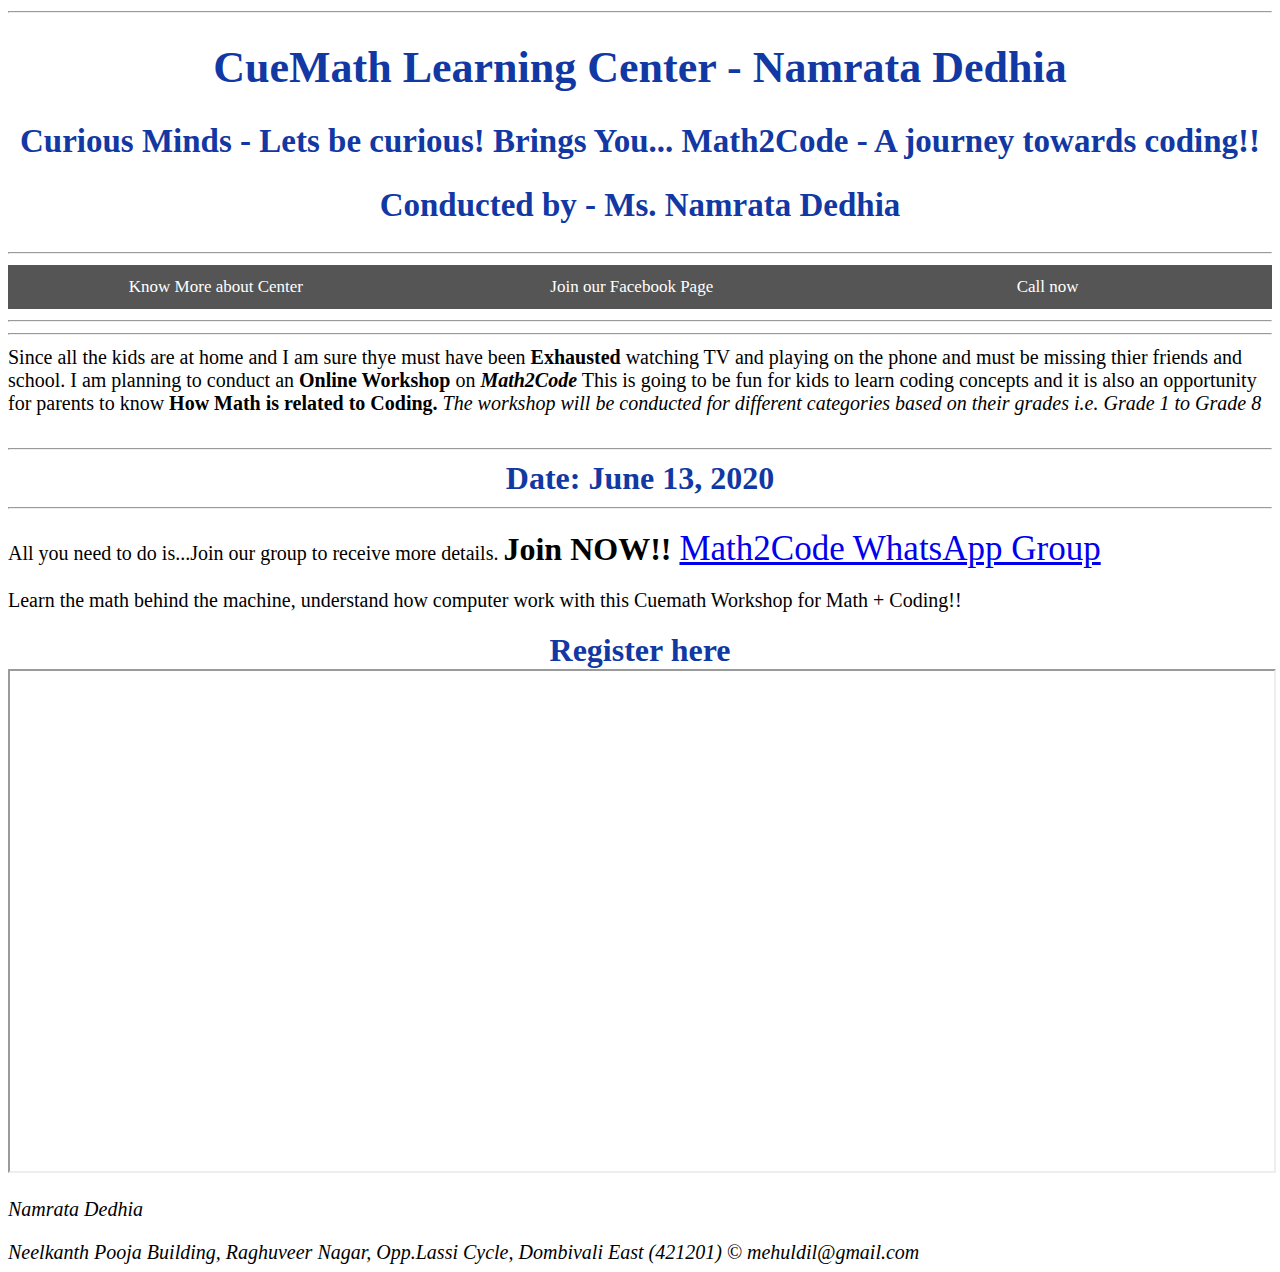
==== cuemath.html @ c3a7a902 "Add files via upload" ====
<!DOCTYPE html>

<html lang="en">

<head>
	<meta charset="utf-8">
	<title>Curious Minds</title>
	<meta name="viewport" content="width=device-width, initial-scale=1, maximum-scale=1.0, user-scalable=no">
	<link rel="stylesheet" type="text/css" href="main.css">

</head>


<body>

 	<header>
 		<hr>
 		<h1> CueMath Learning Center - Namrata Dedhia 
 			<h2> Curious Minds - Lets be curious! Brings You... Math2Code - A journey towards coding!!</h2>
 			   
<h2 style="text-align: center;">Conducted by - Ms. Namrata Dedhia </h2>

 			<hr>

 			<div class="navbar">
  					<a class="active" href="http://www.cuemind.in">Know More about Center</a>
  					<a href="https://www.facebook.com/CueMathDombivli">Join our Facebook Page</a>
 				    <a href=tel:9850888051>Call now </a>
 					
			</div>
 			
 			
 		
 			   <hr>


<hr>

</header>



 	<section class="invite">
 		<span> Since all the kids are at home and I am sure thye must have been <b>Exhausted</b> watching TV and playing on the phone and must be missing thier friends and school.</span>

 		<span> I am planning to conduct an <b>Online Workshop</b> on <b><em>Math2Code</em></b> </span>

 		<span> This is going to be fun for kids to learn coding concepts and it is also an opportunity for parents to know <b>How Math is related to Coding.</b> <span>

 		<em>The workshop will be conducted for different categories based on their grades i.e. Grade 1 to Grade 8</em>
</section>

<br>
<hr>
 	<div><strong>Date: June 13, 2020</strong> </div>
<hr>

<p id="whatsapp"> All you need to do is...Join our group to receive more details. <STRONG>Join NOW!! </STRONG>	<a href="https://chat.whatsapp.Com/IHQXrNfvZYp43Rjpl3qd6t" style="font-size: 35px">Math2Code WhatsApp Group</a> </p>


<section id="registration">
	
	<p> Learn the math behind the machine, understand how computer work with this Cuemath Workshop for Math + Coding!! </p>

	<div><STRONG>Register here</STRONG> </div>

<iframe src="https://www.Cuemath.com/events/Namrata-Dedhia-16/" width="100%"; height="500px";></iframe>
	


</section>
	

<footer>
	<address>
		<p>Namrata Dedhia</p>
		Neelkanth Pooja Building,
		Raghuveer Nagar, Opp.Lassi Cycle,
		Dombivali East (421201)
		&copy; mehuldil@gmail.com
		
	</address>
<map></map>

</footer>

	




</body>

</html>
---- main.css ----
h1, h2

  {
      text-align: center;
            color : rgb(17, 56, 163)
      
  }

body {
 
   font-size: 20px;

  background-color: white;}

header {
 
   font-size: 22px;

  background-color: white;}


div

{
text-align: center;
            color : rgb(17, 56, 163);

font-size: 32px;
}


strong

{
font-size: 32px;

  background-color: Reg;
  align-self: center;

}

/* Style the navigation menu */
.navbar {
  width: 100%;
  background-color: #555;
  overflow: auto;
}

/* Navigation links */
.navbar a {
  float: left;
  padding: 12px;
  color: white;
  text-decoration: none;
  font-size: 17px;
  width: 31%; /* Four equal-width links. If you have two links, use 50%, and 33.33% for three links, etc.. */
  text-align: center; /* If you want the text to be centered */
}

/* Add a background color on mouse-over */
.navbar a:hover {
  background-color: #000;
}



/* Add responsiveness - on screens less than 500px, make the navigation links appear on top of each other, instead of next to each other */
@media screen and (max-width: 500px) {
  .navbar a {
    float: none;
    display: block;
    width: 100%;
    text-align: left; /* If you want the text to be left-aligned on small screens */
  }
}
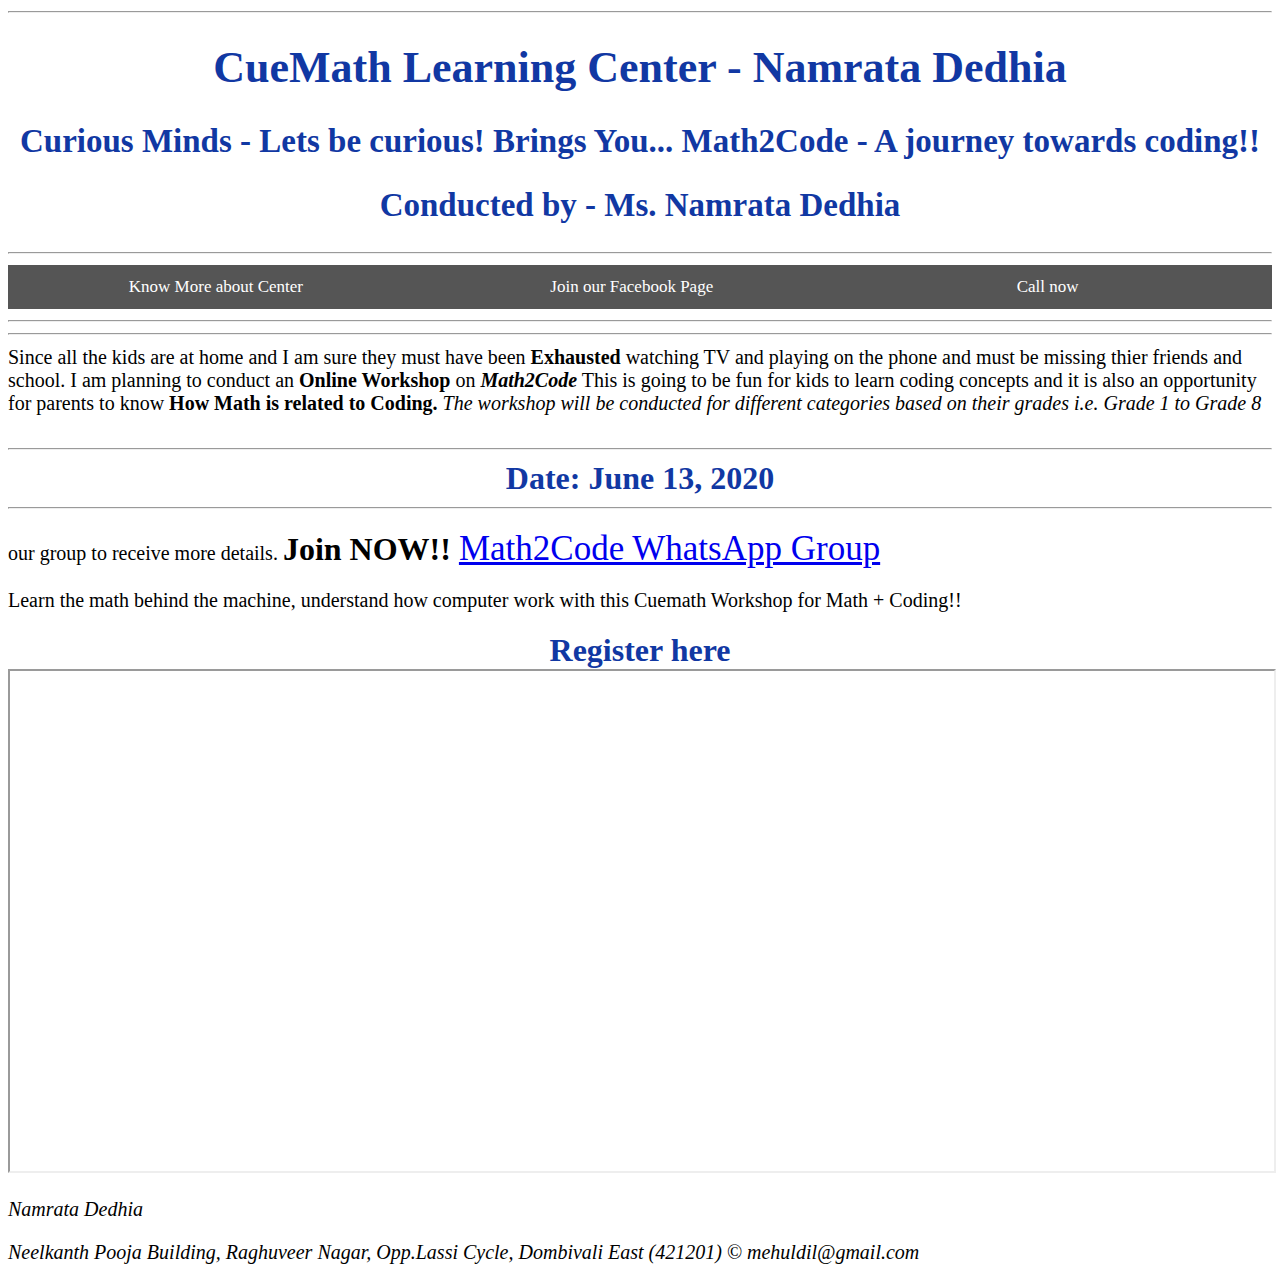
==== commit dfde6db0: "Update cuemath.html" ====
--- a/cuemath.html
+++ b/cuemath.html
@@ -41,7 +41,7 @@
 
 
  	<section class="invite">
- 		<span> Since all the kids are at home and I am sure thye must have been <b>Exhausted</b> watching TV and playing on the phone and must be missing thier friends and school.</span>
+ 		<span> Since all the kids are at home and I am sure they must have been <b>Exhausted</b> watching TV and playing on the phone and must be missing thier friends and school.</span>
 
  		<span> I am planning to conduct an <b>Online Workshop</b> on <b><em>Math2Code</em></b> </span>
 
@@ -55,7 +55,9 @@
  	<div><strong>Date: June 13, 2020</strong> </div>
 <hr>
 
-<p id="whatsapp"> All you need to do is...Join our group to receive more details. <STRONG>Join NOW!! </STRONG>	<a href="https://chat.whatsapp.Com/IHQXrNfvZYp43Rjpl3qd6t" style="font-size: 35px">Math2Code WhatsApp Group</a> </p>
+<p id="whatsapp">
+	
+	 our group to receive more details. <STRONG>Join NOW!! </STRONG>	<a href="https://chat.whatsapp.Com/IHQXrNfvZYp43Rjpl3qd6t" style="font-size: 35px">Math2Code WhatsApp Group</a> </p>
 
 
 <section id="registration">
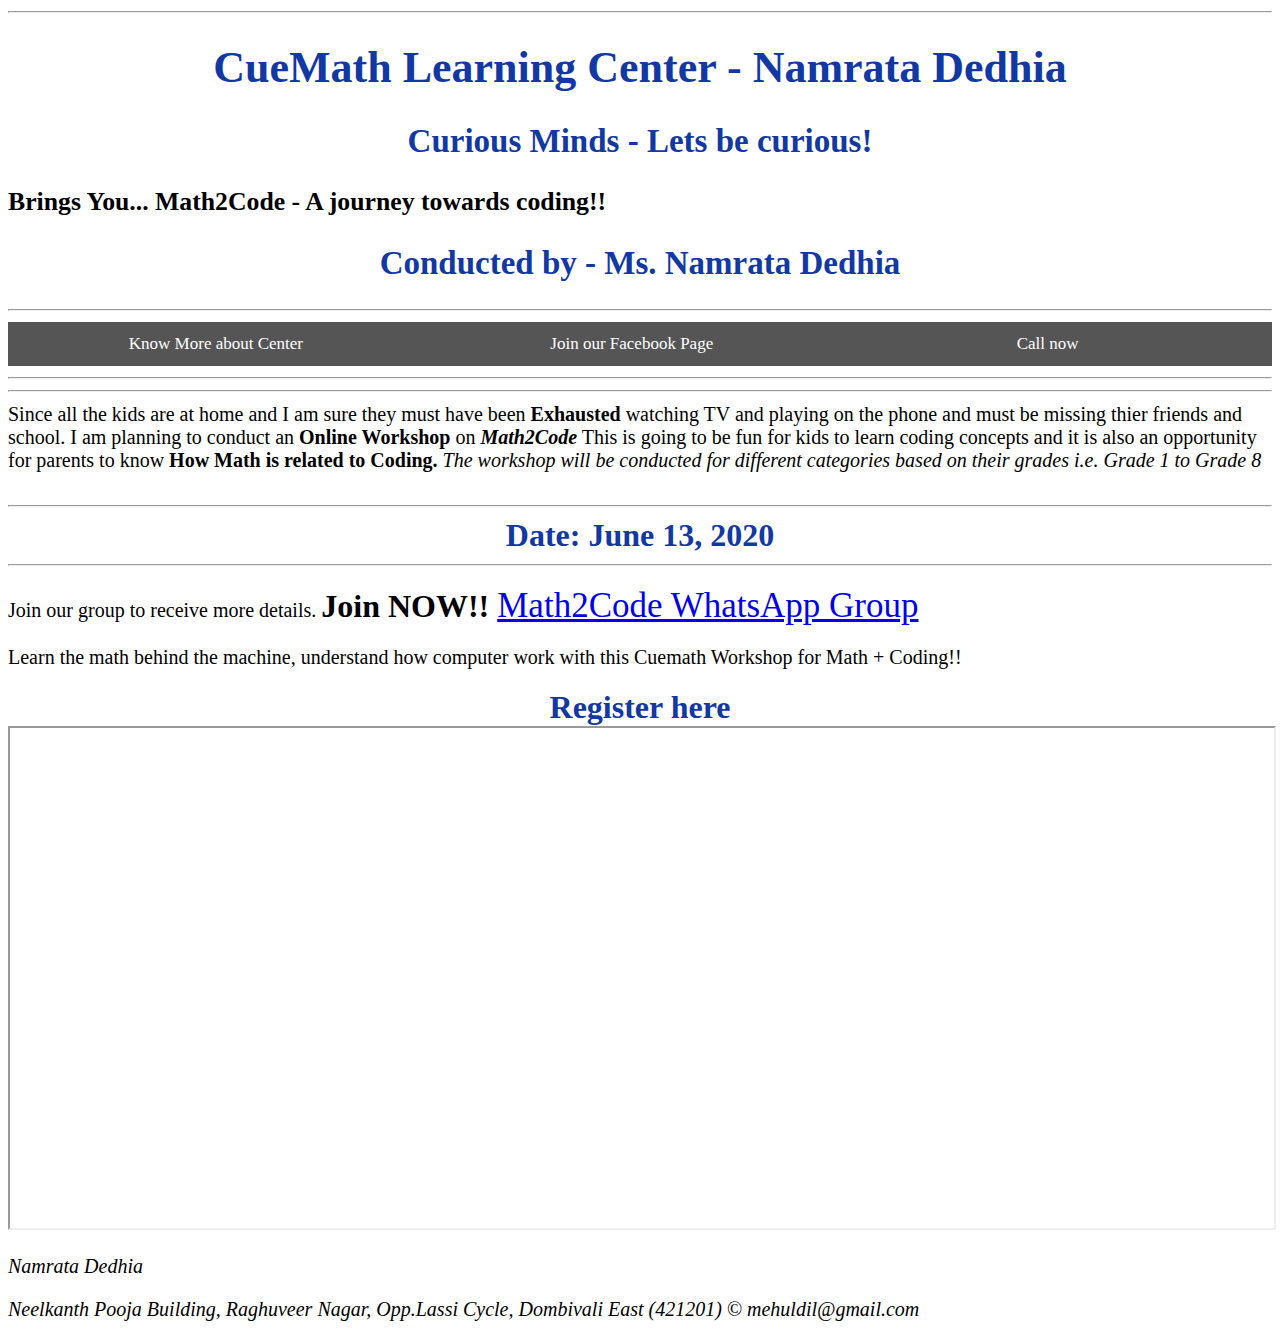
==== commit a46c6055: "Update cuemath.html" ====
--- a/cuemath.html
+++ b/cuemath.html
@@ -16,7 +16,8 @@
  	<header>
  		<hr>
  		<h1> CueMath Learning Center - Namrata Dedhia 
- 			<h2> Curious Minds - Lets be curious! Brings You... Math2Code - A journey towards coding!!</h2>
+ 			<h2> Curious Minds - Lets be curious!</h2>
+<h3> Brings You... Math2Code - A journey towards coding!!</h3>
  			   
 <h2 style="text-align: center;">Conducted by - Ms. Namrata Dedhia </h2>
 
@@ -57,7 +58,7 @@
 
 <p id="whatsapp">
 	
-	 our group to receive more details. <STRONG>Join NOW!! </STRONG>	<a href="https://chat.whatsapp.Com/IHQXrNfvZYp43Rjpl3qd6t" style="font-size: 35px">Math2Code WhatsApp Group</a> </p>
+	Join our group to receive more details. <STRONG>Join NOW!! </STRONG>	<a href="https://chat.whatsapp.Com/IHQXrNfvZYp43Rjpl3qd6t" style="font-size: 35px">Math2Code WhatsApp Group</a> </p>
 
 
 <section id="registration">
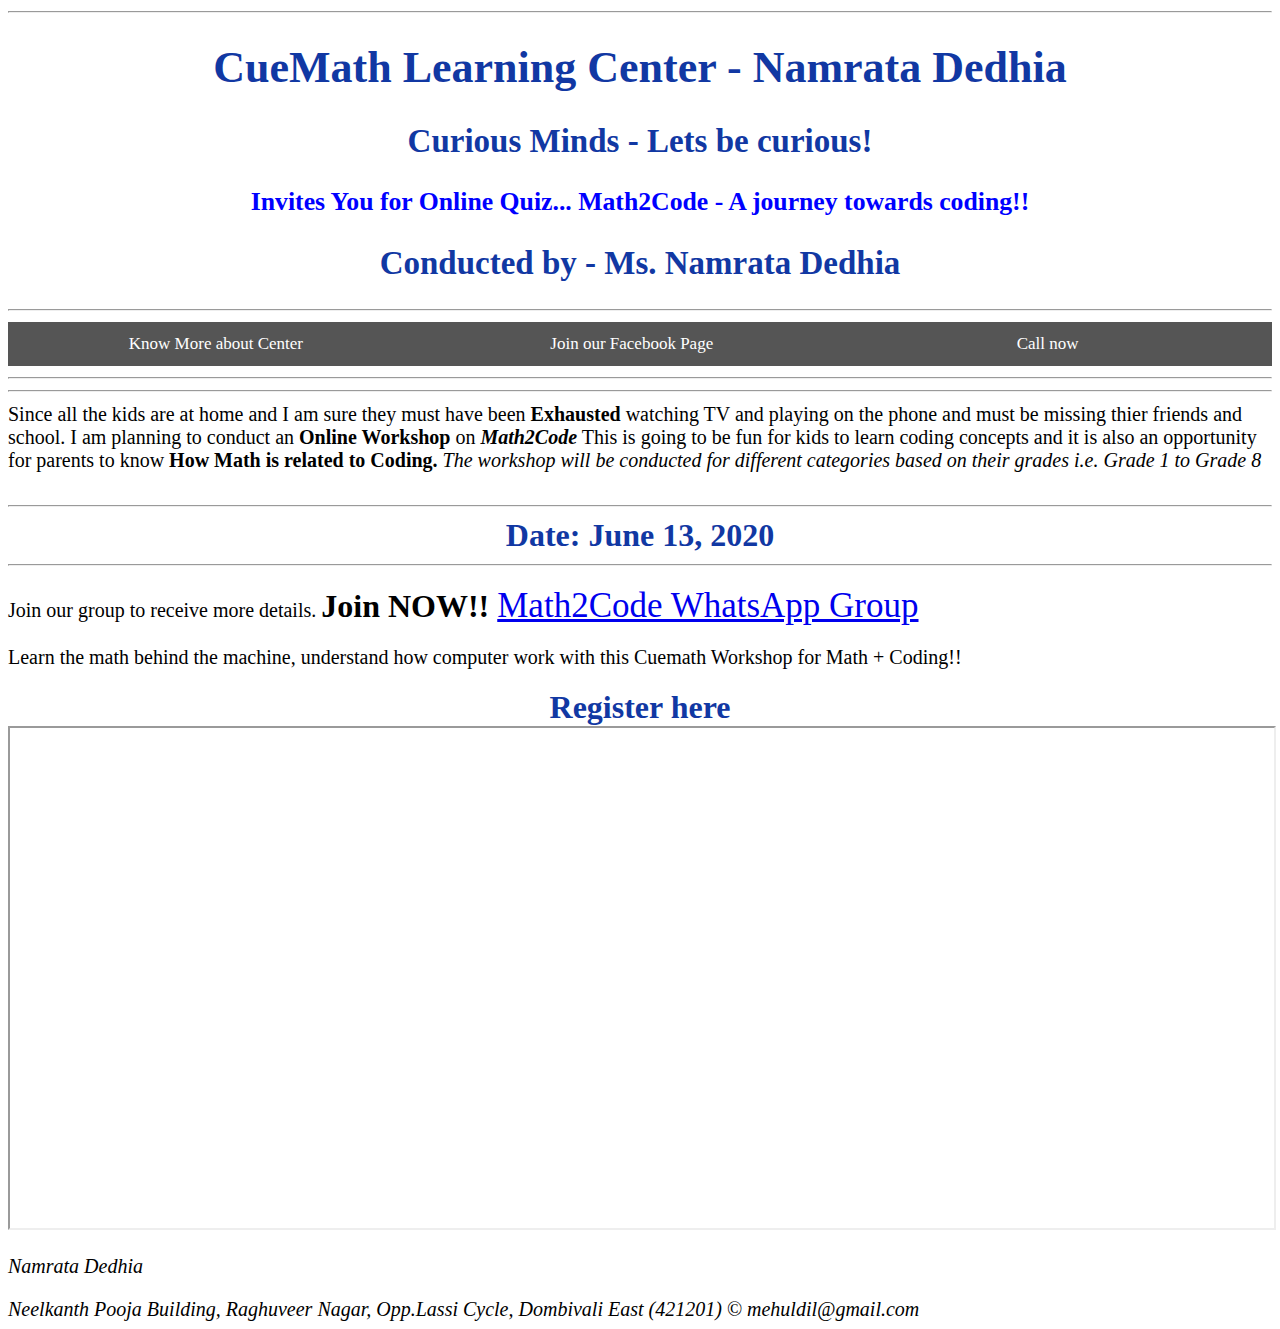
==== commit e4c69772: "Update cuemath.html" ====
--- a/cuemath.html
+++ b/cuemath.html
@@ -17,7 +17,7 @@
  		<hr>
  		<h1> CueMath Learning Center - Namrata Dedhia 
  			<h2> Curious Minds - Lets be curious!</h2>
-<h3> Brings You... Math2Code - A journey towards coding!!</h3>
+<h3 style="text-align: center; color: Blue"> Invites You for Online Quiz... Math2Code - A journey towards coding!!</h3>
  			   
 <h2 style="text-align: center;">Conducted by - Ms. Namrata Dedhia </h2>
 
@@ -97,3 +97,4 @@
 </html>
 
 
+
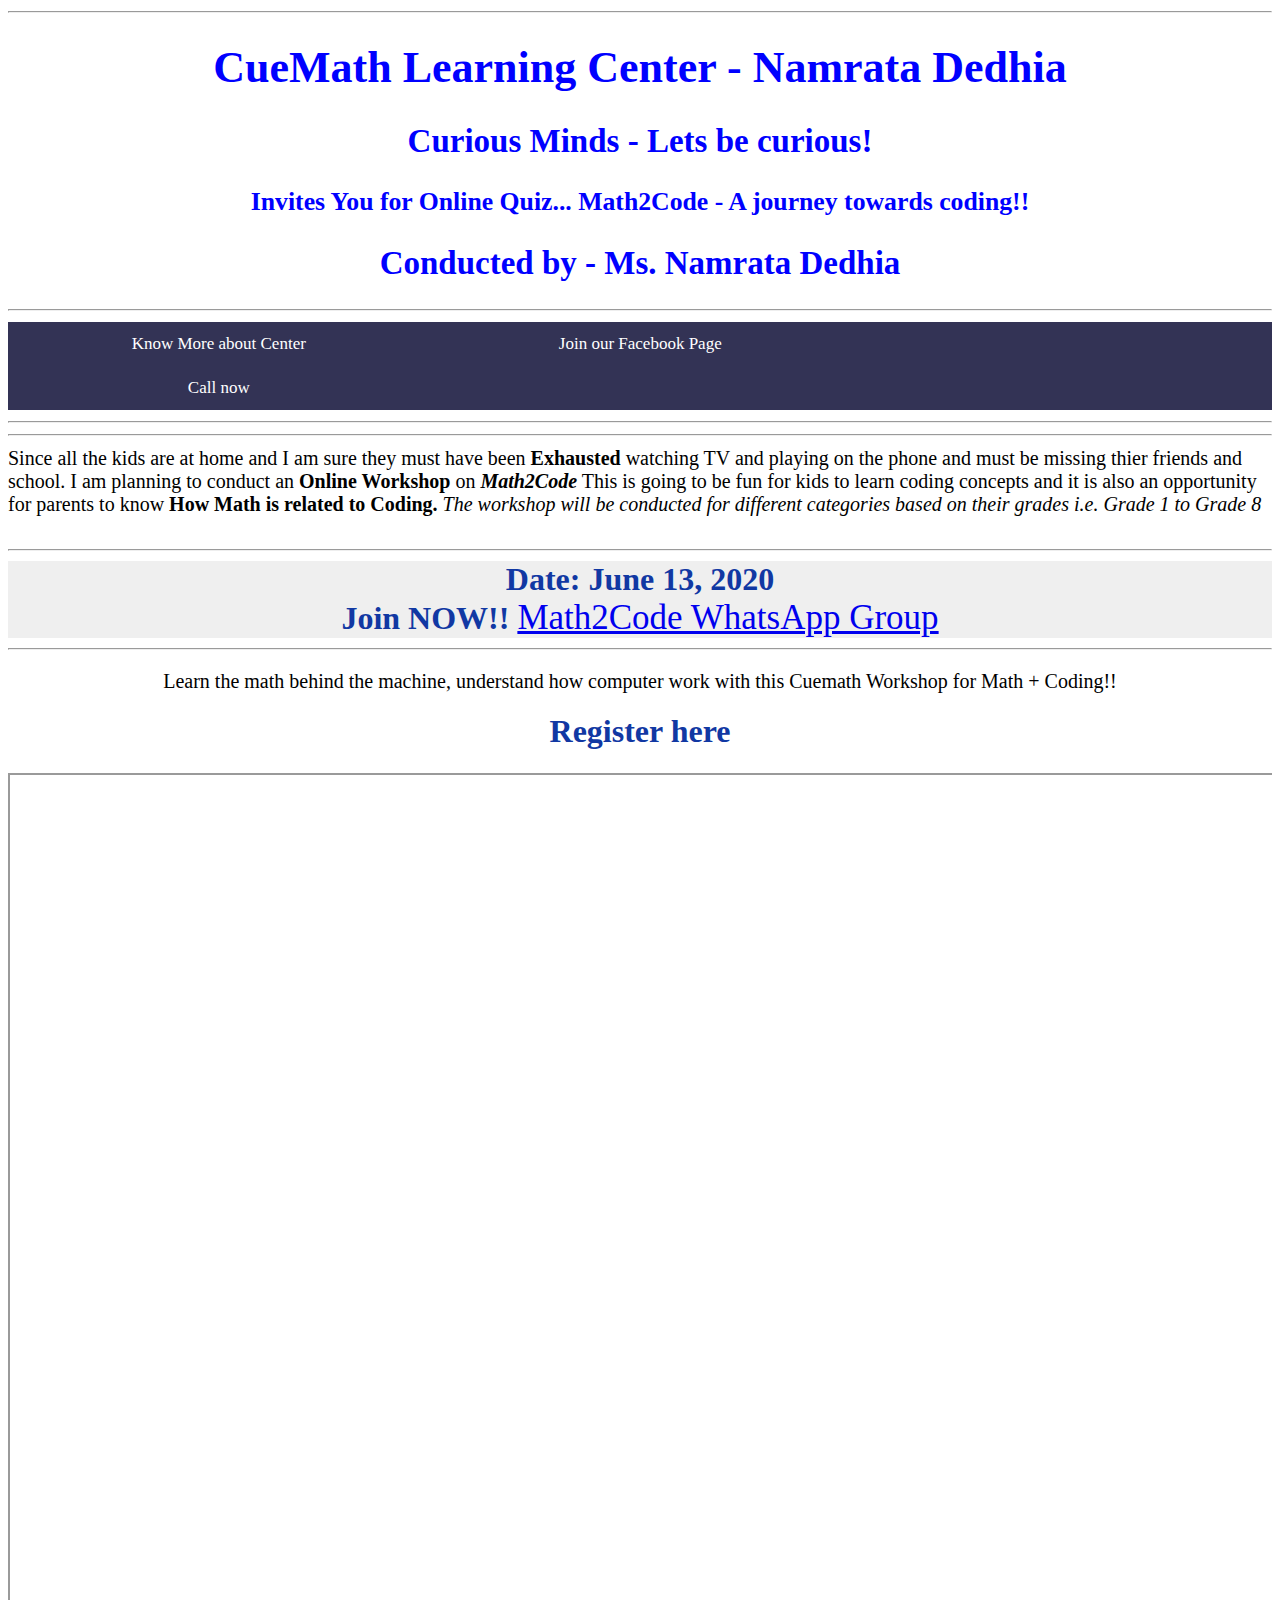
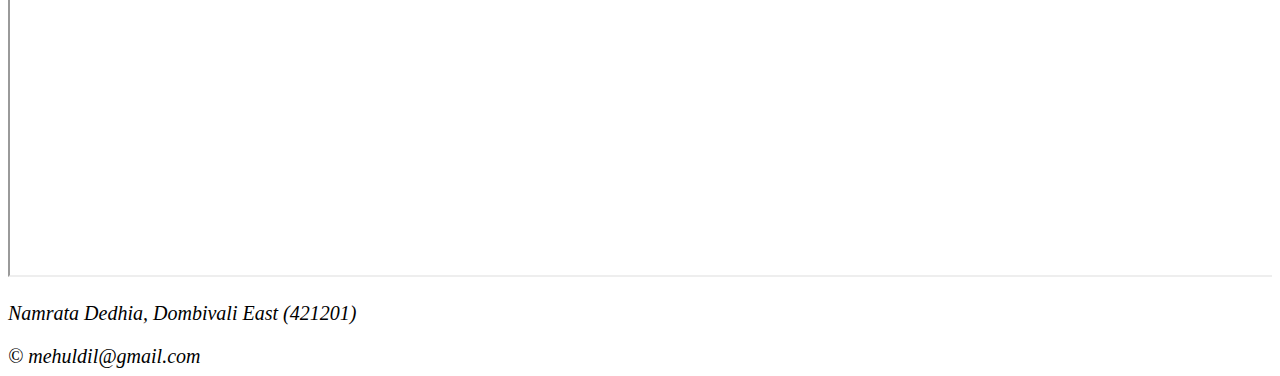
==== commit 35c13101: "Add files via upload" ====
--- a/cuemath.html
+++ b/cuemath.html
@@ -1,3 +1,4 @@
+
 <!DOCTYPE html>
 
 <html lang="en">
@@ -31,8 +32,7 @@
 			</div>
  			
  			
- 		
- 			   <hr>
+ 		 			   <hr>
 
 
 <hr>
@@ -53,33 +53,31 @@
 
 <br>
 <hr>
- 	<div><strong>Date: June 13, 2020</strong> </div>
+ 	<div class="column"><strong>Date: June 13, 2020</strong> <br/> <STRONG>Join NOW!! </STRONG>	<a href="https://chat.whatsapp.Com/IHQXrNfvZYp43Rjpl3qd6t" style="font-size: 35px">Math2Code WhatsApp Group</a>  </div>
 <hr>
 
-<p id="whatsapp">
+
 	
-	Join our group to receive more details. <STRONG>Join NOW!! </STRONG>	<a href="https://chat.whatsapp.Com/IHQXrNfvZYp43Rjpl3qd6t" style="font-size: 35px">Math2Code WhatsApp Group</a> </p>
-
-
-<section id="registration">
-	
-	<p> Learn the math behind the machine, understand how computer work with this Cuemath Workshop for Math + Coding!! </p>
-
-	<div><STRONG>Register here</STRONG> </div>
-
-<iframe src="https://www.Cuemath.com/events/Namrata-Dedhia-16/" width="100%"; height="500px";></iframe>
 	
 
+		
+<section class="column">
+	
+	<p style="text-align: center;"> Learn the math behind the machine, understand how computer work with this Cuemath Workshop for Math + Coding!! </p>
 
+	<div style="background-color: white"><STRONG>Register here</STRONG> </div> <br/>
 </section>
 	
 
+	<section style="overflow: hidden; margin-left:500;">
+
+<iframe src="https://www.Cuemath.com/events/Namrata-Dedhia-16/" width="100%"; height="1100px" scrolling="no";></iframe>
+</section>
+
 <footer>
 	<address>
-		<p>Namrata Dedhia</p>
-		Neelkanth Pooja Building,
-		Raghuveer Nagar, Opp.Lassi Cycle,
-		Dombivali East (421201)
+		<p>Namrata Dedhia,
+		Dombivali East (421201)</p>
 		&copy; mehuldil@gmail.com
 		
 	</address>
--- a/main.css
+++ b/main.css
@@ -1,14 +1,15 @@
+
 
 h1, h2
 
   {
       text-align: center;
-            color : rgb(17, 56, 163)
-      
+            color : Blue;
+
   }
 
 body {
- 
+   
    font-size: 20px;
 
   background-color: white;}
@@ -16,8 +17,14 @@
 header {
  
    font-size: 22px;
+ 
+  background-color: white;
 
-  background-color: white;}
+ }
+
+ .invite
+ { background-image: url(404.PNG); background-position: right;}
+
 
 
 div
@@ -25,8 +32,10 @@
 {
 text-align: center;
             color : rgb(17, 56, 163);
+            background-color: rgba(224,224,224,.5);
+align-items: center;
+font-size: 32px;
 
-font-size: 32px;
 }
 
 
@@ -43,7 +52,7 @@
 /* Style the navigation menu */
 .navbar {
   width: 100%;
-  background-color: #555;
+  background-color: #335;
   overflow: auto;
 }
 
@@ -54,23 +63,20 @@
   color: white;
   text-decoration: none;
   font-size: 17px;
-  width: 31%; /* Four equal-width links. If you have two links, use 50%, and 33.33% for three links, etc.. */
+  width: 31.45%; /* Four equal-width links. If you have two links, use 50%, and 33.33% for three links, etc.. */
   text-align: center; /* If you want the text to be centered */
 }
 
 /* Add a background color on mouse-over */
-.navbar a:hover {
-  background-color: #000;
-}
 
 
 
 /* Add responsiveness - on screens less than 500px, make the navigation links appear on top of each other, instead of next to each other */
 @media screen and (max-width: 500px) {
   .navbar a {
-    float: none;
+    float: left;
     display: block;
-    width: 100%;
+    width: 28%;
     text-align: left; /* If you want the text to be left-aligned on small screens */
   }
 }
